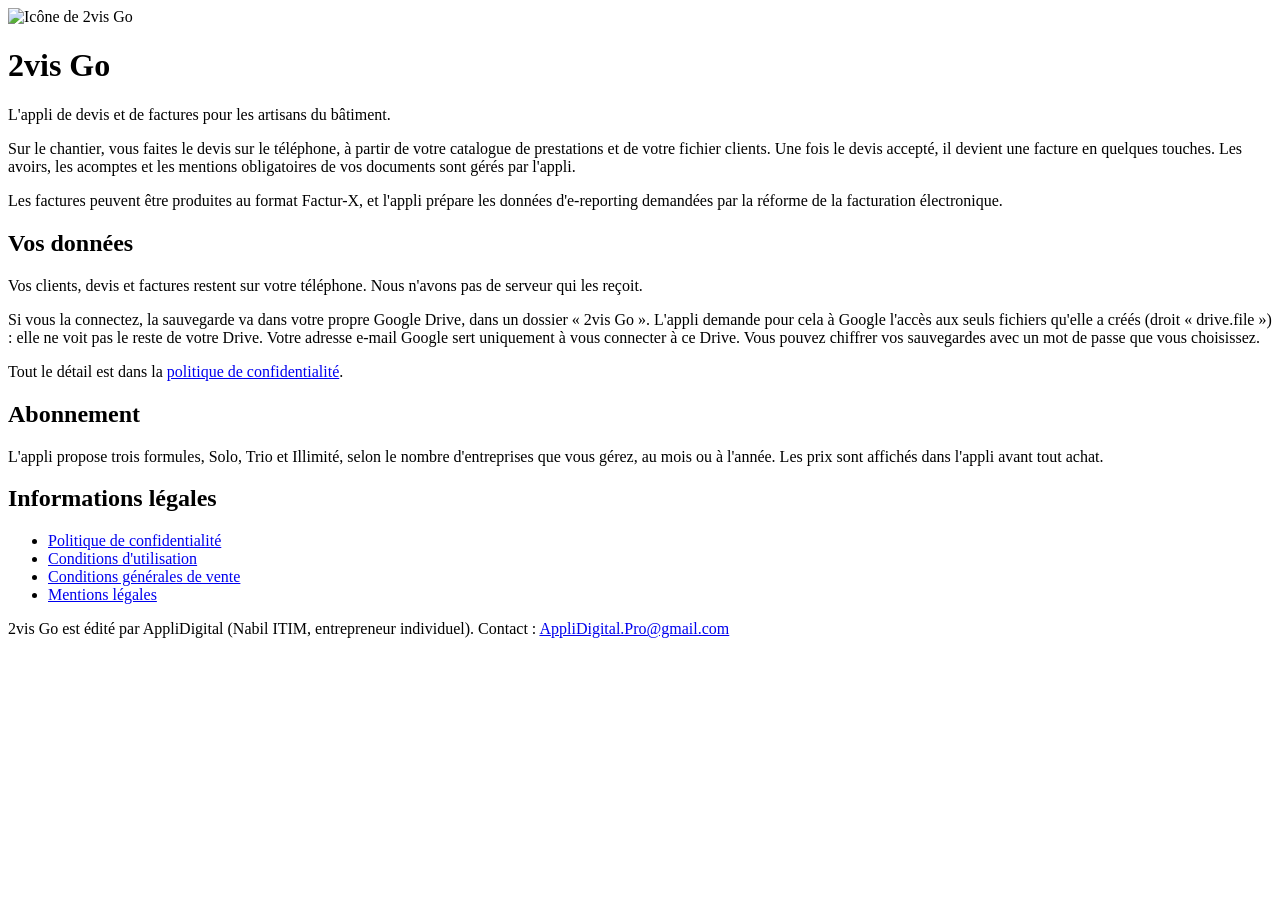
==== site/index.html @ b656b20f "Pages légales 2vis Go pour www.2visgo.fr (accueil, CGV, CGU, confidentialité, mentions légales)" ====
<!doctype html>
<html lang="fr">
<head>
<meta charset="utf-8">
<meta name="viewport" content="width=device-width, initial-scale=1">
<title>2vis Go : devis et factures pour les artisans</title>
<meta name="description" content="2vis Go, l'appli de devis et de factures pour les artisans du bâtiment, éditée par AppliDigital.">
<link rel="icon" href="/favicon.png" type="image/png">
<link rel="stylesheet" href="/style.css">
</head>
<body class="accueil">
<main class="page">
  <img class="icone" src="/icone-192.png" alt="Icône de 2vis Go" width="96" height="96">
  <h1>2vis Go</h1>
  <p class="presentation">L'appli de devis et de factures pour les artisans du bâtiment.</p>

  <p>Sur le chantier, vous faites le devis sur le téléphone, à partir de votre catalogue de prestations et de votre fichier clients. Une fois le devis accepté, il devient une facture en quelques touches. Les avoirs, les acomptes et les mentions obligatoires de vos documents sont gérés par l'appli.</p>

  <p>Les factures peuvent être produites au format Factur-X, et l'appli prépare les données d'e-reporting demandées par la réforme de la facturation électronique.</p>

  <h2>Vos données</h2>
  <p>Vos clients, devis et factures restent sur votre téléphone. Nous n'avons pas de serveur qui les reçoit.</p>
  <p>Si vous la connectez, la sauvegarde va dans votre propre Google Drive, dans un dossier « 2vis Go ». L'appli demande pour cela à Google l'accès aux seuls fichiers qu'elle a créés (droit « drive.file ») : elle ne voit pas le reste de votre Drive. Votre adresse e-mail Google sert uniquement à vous connecter à ce Drive. Vous pouvez chiffrer vos sauvegardes avec un mot de passe que vous choisissez.</p>
  <p>Tout le détail est dans la <a href="/confidentialite/">politique de confidentialité</a>.</p>

  <h2>Abonnement</h2>
  <p>L'appli propose trois formules, Solo, Trio et Illimité, selon le nombre d'entreprises que vous gérez, au mois ou à l'année. Les prix sont affichés dans l'appli avant tout achat.</p>

  <nav class="liens-legaux" aria-label="Informations légales">
    <h2>Informations légales</h2>
    <ul>
      <li><a href="/confidentialite/">Politique de confidentialité</a></li>
      <li><a href="/cgu/">Conditions d'utilisation</a></li>
      <li><a href="/cgv/">Conditions générales de vente</a></li>
      <li><a href="/mentions-legales/">Mentions légales</a></li>
    </ul>
  </nav>

  <footer>
    <p>2vis Go est édité par AppliDigital (Nabil ITIM, entrepreneur individuel). Contact : <a href="mailto:AppliDigital.Pro@gmail.com">AppliDigital.Pro@gmail.com</a></p>
  </footer>
</main>
</body>
</html>
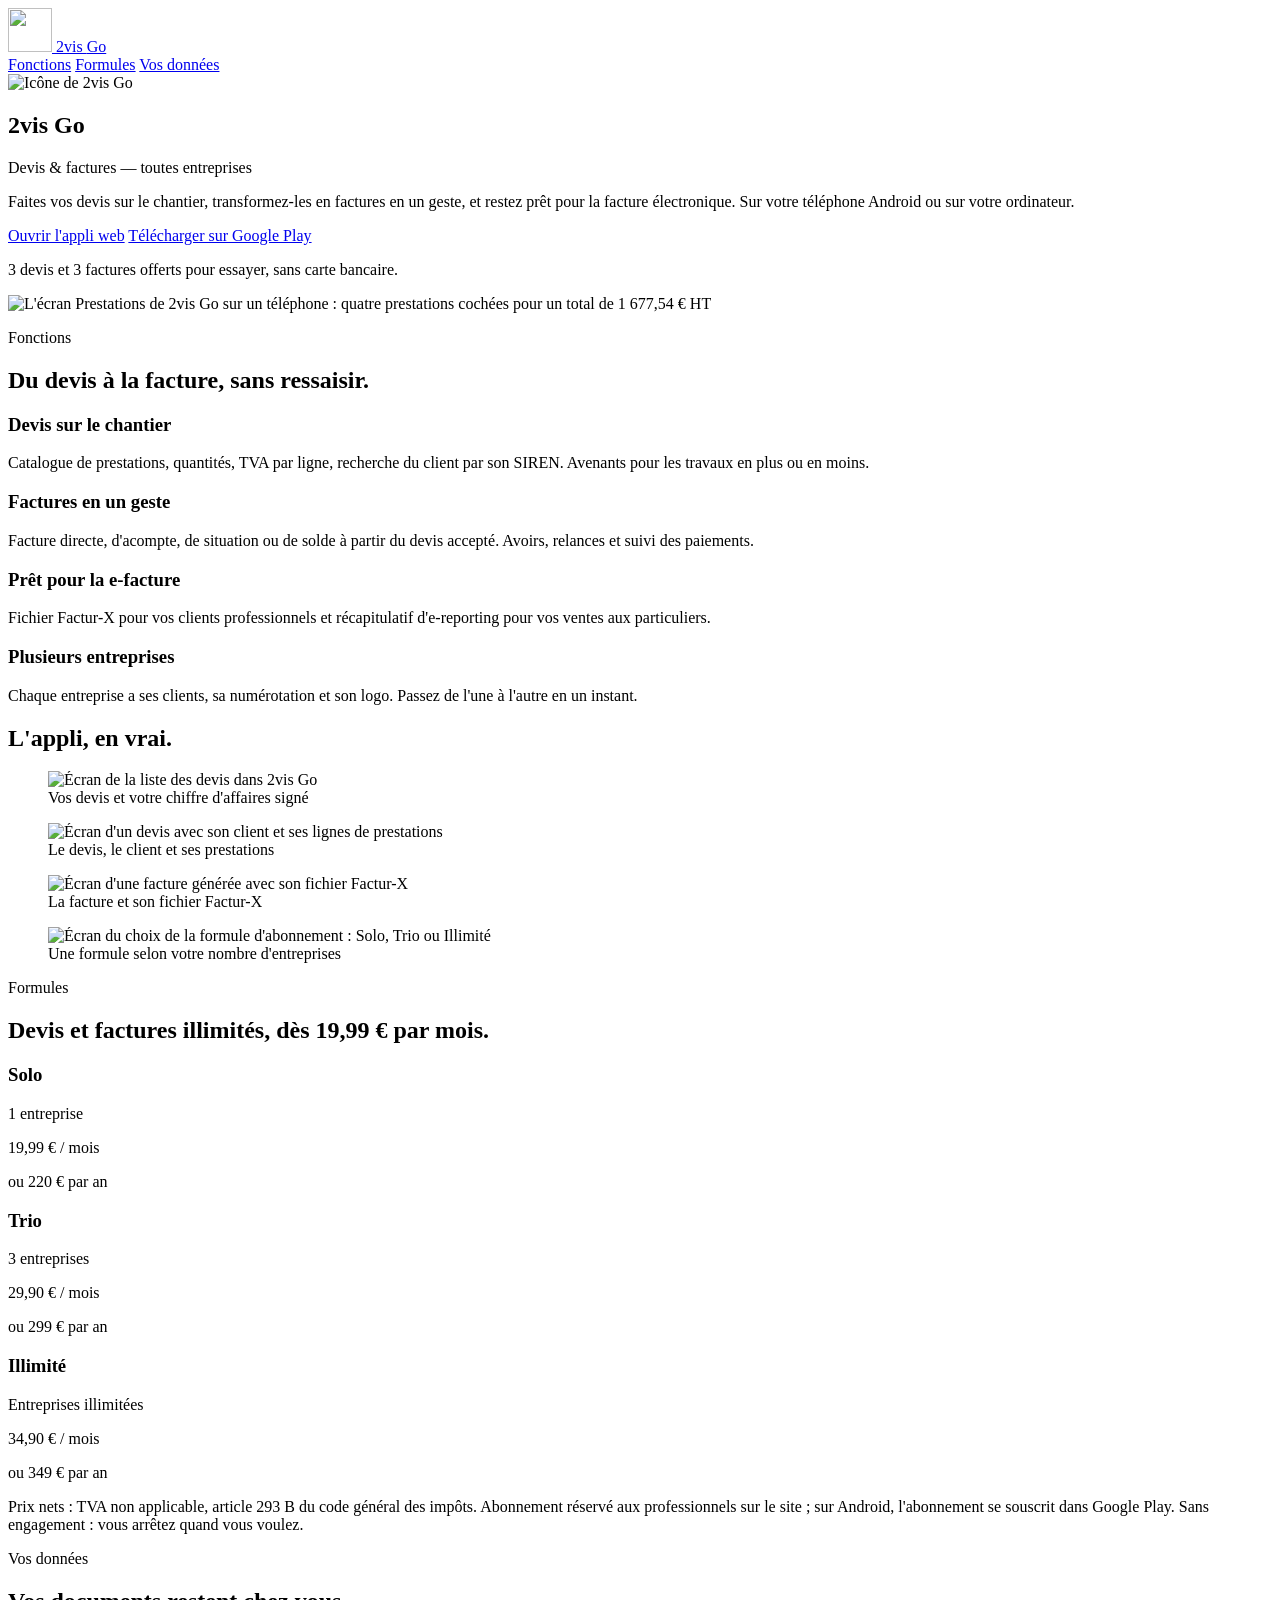
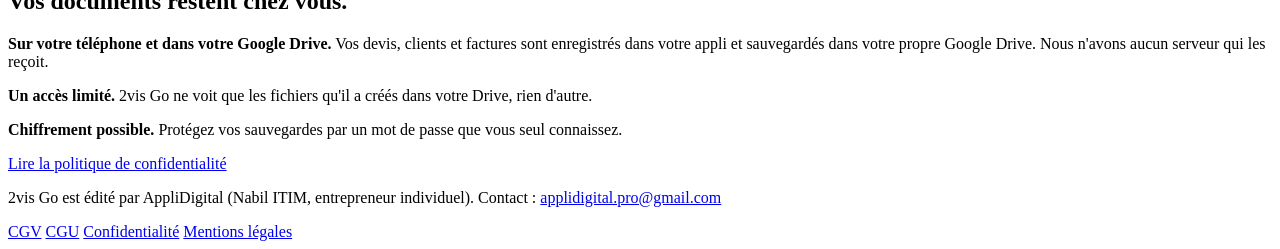
==== commit e42c3581: "Accueil : nouvelle page vitrine 2vis Go" ====
--- a/site/index.html
+++ b/site/index.html
@@ -3,42 +3,175 @@
 <head>
 <meta charset="utf-8">
 <meta name="viewport" content="width=device-width, initial-scale=1">
-<title>2vis Go : devis et factures pour les artisans</title>
-<meta name="description" content="2vis Go, l'appli de devis et de factures pour les artisans du bâtiment, éditée par AppliDigital.">
+<title>2vis Go — devis et factures</title>
+<meta name="description" content="Devis et factures pour toutes les entreprises, sur Android et sur ordinateur : devis sur le chantier, facture en un geste, prêt pour la facture électronique.">
+<meta name="theme-color" content="#141414">
+<link rel="canonical" href="https://www.2visgo.fr/">
 <link rel="icon" href="/favicon.png" type="image/png">
-<link rel="stylesheet" href="/style.css">
+<link rel="preload" href="/polices/poppins-800.woff2" as="font" type="font/woff2" crossorigin>
+<link rel="preload" href="/polices/poppins-400.woff2" as="font" type="font/woff2" crossorigin>
+<link rel="stylesheet" href="/accueil.css">
+<meta property="og:type" content="website">
+<meta property="og:site_name" content="2vis Go">
+<meta property="og:locale" content="fr_FR">
+<meta property="og:url" content="https://www.2visgo.fr/">
+<meta property="og:title" content="2vis Go — devis et factures">
+<meta property="og:description" content="Devis et factures pour toutes les entreprises, sur Android et sur ordinateur : devis sur le chantier, facture en un geste, prêt pour la facture électronique.">
+<meta property="og:image" content="https://www.2visgo.fr/images/banniere-facebook.png">
+<meta property="og:image:type" content="image/png">
+<meta property="og:image:width" content="1800">
+<meta property="og:image:height" content="670">
+<meta property="og:image:alt" content="Logo 2vis Go, « Devis &amp; factures — toutes entreprises », et l'écran Prestations de l'appli sur un téléphone">
+<meta name="twitter:card" content="summary_large_image">
 </head>
-<body class="accueil">
-<main class="page">
-  <img class="icone" src="/icone-192.png" alt="Icône de 2vis Go" width="96" height="96">
-  <h1>2vis Go</h1>
-  <p class="presentation">L'appli de devis et de factures pour les artisans du bâtiment.</p>
+<body>
+<div class="site">
 
-  <p>Sur le chantier, vous faites le devis sur le téléphone, à partir de votre catalogue de prestations et de votre fichier clients. Une fois le devis accepté, il devient une facture en quelques touches. Les avoirs, les acomptes et les mentions obligatoires de vos documents sont gérés par l'appli.</p>
+<header class="entete">
+  <a class="marque" href="#haut">
+    <img src="/images/icone.webp" alt="" width="44" height="44">
+    <span>2vis <span class="orange">Go</span></span>
+  </a>
+  <nav class="menu" aria-label="Menu principal">
+    <a href="#fonctions">Fonctions</a>
+    <a href="#formules">Formules</a>
+    <a href="#donnees">Vos données</a>
+  </nav>
+</header>
 
-  <p>Les factures peuvent être produites au format Factur-X, et l'appli prépare les données d'e-reporting demandées par la réforme de la facturation électronique.</p>
+<main>
 
-  <h2>Vos données</h2>
-  <p>Vos clients, devis et factures restent sur votre téléphone. Nous n'avons pas de serveur qui les reçoit.</p>
-  <p>Si vous la connectez, la sauvegarde va dans votre propre Google Drive, dans un dossier « 2vis Go ». L'appli demande pour cela à Google l'accès aux seuls fichiers qu'elle a créés (droit « drive.file ») : elle ne voit pas le reste de votre Drive. Votre adresse e-mail Google sert uniquement à vous connecter à ce Drive. Vous pouvez chiffrer vos sauvegardes avec un mot de passe que vous choisissez.</p>
-  <p>Tout le détail est dans la <a href="/confidentialite/">politique de confidentialité</a>.</p>
+<section id="haut" class="bandeau">
+  <div class="rond rond-bandeau" aria-hidden="true"></div>
+  <div class="bandeau-texte">
+    <div class="bandeau-titre">
+      <img src="/images/icone.webp" alt="Icône de 2vis Go" width="120" height="120">
+      <h1>2vis <span class="orange">Go</span></h1>
+    </div>
+    <p class="accroche">Devis &amp; factures — toutes entreprises</p>
+    <p class="presentation">Faites vos devis sur le chantier, transformez-les en factures en un geste, et restez prêt pour la facture électronique. Sur votre téléphone Android ou sur votre ordinateur.</p>
+    <div class="actions">
+      <a class="bouton bouton-plein" href="https://app.2visgo.fr">Ouvrir l'appli web</a>
+      <a class="bouton bouton-contour" href="https://play.google.com/store/apps/details?id=com.nabilitim.batidevis">Télécharger sur Google Play</a>
+    </div>
+    <p class="essai">3 devis et 3 factures offerts pour essayer, sans carte bancaire.</p>
+  </div>
+  <div class="bandeau-visuel">
+    <img src="/images/telephone.webp" alt="L'écran Prestations de 2vis Go sur un téléphone : quatre prestations cochées pour un total de 1 677,54 € HT" width="640" height="670" fetchpriority="high">
+  </div>
+</section>
 
-  <h2>Abonnement</h2>
-  <p>L'appli propose trois formules, Solo, Trio et Illimité, selon le nombre d'entreprises que vous gérez, au mois ou à l'année. Les prix sont affichés dans l'appli avant tout achat.</p>
+<section id="fonctions" class="section section-sombre">
+  <div class="conteneur">
+    <div class="intro intro-fonctions">
+      <p class="surtitre">Fonctions</p>
+      <h2>Du devis à la facture, sans ressaisir.</h2>
+    </div>
+    <div class="grille grille-fonctions">
+      <div class="carte">
+        <h3>Devis sur le chantier</h3>
+        <p>Catalogue de prestations, quantités, TVA par ligne, recherche du client par son SIREN. Avenants pour les travaux en plus ou en moins.</p>
+      </div>
+      <div class="carte">
+        <h3>Factures en un geste</h3>
+        <p>Facture directe, d'acompte, de situation ou de solde à partir du devis accepté. Avoirs, relances et suivi des paiements.</p>
+      </div>
+      <div class="carte">
+        <h3>Prêt pour la e-facture</h3>
+        <p>Fichier Factur-X pour vos clients professionnels et récapitulatif d'e-reporting pour vos ventes aux particuliers.</p>
+      </div>
+      <div class="carte">
+        <h3>Plusieurs entreprises</h3>
+        <p>Chaque entreprise a ses clients, sa numérotation et son logo. Passez de l'une à l'autre en un instant.</p>
+      </div>
+    </div>
+  </div>
+  <div class="rond rond-fonctions" aria-hidden="true"></div>
+</section>
 
-  <nav class="liens-legaux" aria-label="Informations légales">
-    <h2>Informations légales</h2>
-    <ul>
-      <li><a href="/confidentialite/">Politique de confidentialité</a></li>
-      <li><a href="/cgu/">Conditions d'utilisation</a></li>
-      <li><a href="/cgv/">Conditions générales de vente</a></li>
-      <li><a href="/mentions-legales/">Mentions légales</a></li>
-    </ul>
-  </nav>
+<section class="section" aria-labelledby="titre-captures">
+  <div class="conteneur conteneur-serre">
+    <h2 id="titre-captures">L'appli, en vrai.</h2>
+    <div class="grille grille-captures">
+      <figure>
+        <img src="/images/devis-liste.webp" alt="Écran de la liste des devis dans 2vis Go" width="540" height="960" loading="lazy" decoding="async">
+        <figcaption>Vos devis et votre chiffre d'affaires signé</figcaption>
+      </figure>
+      <figure>
+        <img src="/images/devis-lignes.webp" alt="Écran d'un devis avec son client et ses lignes de prestations" width="540" height="960" loading="lazy" decoding="async">
+        <figcaption>Le devis, le client et ses prestations</figcaption>
+      </figure>
+      <figure>
+        <img src="/images/facture-generee.webp" alt="Écran d'une facture générée avec son fichier Factur-X" width="540" height="960" loading="lazy" decoding="async">
+        <figcaption>La facture et son fichier Factur-X</figcaption>
+      </figure>
+      <figure>
+        <img src="/images/formules.webp" alt="Écran du choix de la formule d'abonnement : Solo, Trio ou Illimité" width="540" height="960" loading="lazy" decoding="async">
+        <figcaption>Une formule selon votre nombre d'entreprises</figcaption>
+      </figure>
+    </div>
+  </div>
+</section>
 
-  <footer>
-    <p>2vis Go est édité par AppliDigital (Nabil ITIM, entrepreneur individuel). Contact : <a href="mailto:AppliDigital.Pro@gmail.com">AppliDigital.Pro@gmail.com</a></p>
-  </footer>
+<section id="formules" class="section section-sombre">
+  <div class="conteneur conteneur-serre">
+    <div class="intro">
+      <p class="surtitre">Formules</p>
+      <h2>Devis et factures illimités, dès 19,99 € par mois.</h2>
+    </div>
+    <div class="grille grille-formules">
+      <div class="carte formule">
+        <h3>Solo</h3>
+        <p>1 entreprise</p>
+        <p class="prix">19,99 € <span>/ mois</span></p>
+        <p>ou 220 € par an</p>
+      </div>
+      <div class="carte formule formule-mise-en-avant">
+        <h3>Trio</h3>
+        <p>3 entreprises</p>
+        <p class="prix">29,90 € <span>/ mois</span></p>
+        <p>ou 299 € par an</p>
+      </div>
+      <div class="carte formule">
+        <h3>Illimité</h3>
+        <p>Entreprises illimitées</p>
+        <p class="prix">34,90 € <span>/ mois</span></p>
+        <p>ou 349 € par an</p>
+      </div>
+    </div>
+    <p class="precisions">Prix nets : TVA non applicable, article 293 B du code général des impôts. Abonnement réservé aux professionnels sur le site ; sur Android, l'abonnement se souscrit dans Google Play. Sans engagement : vous arrêtez quand vous voulez.</p>
+  </div>
+</section>
+
+<section id="donnees" class="section">
+  <div class="conteneur conteneur-colonnes">
+    <div class="intro donnees-titre">
+      <p class="surtitre">Vos données</p>
+      <h2>Vos documents restent chez vous.</h2>
+    </div>
+    <div class="donnees-texte">
+      <p><strong>Sur votre téléphone et dans votre Google Drive.</strong> Vos devis, clients et factures sont enregistrés dans votre appli et sauvegardés dans votre propre Google Drive. Nous n'avons aucun serveur qui les reçoit.</p>
+      <p><strong>Un accès limité.</strong> 2vis Go ne voit que les fichiers qu'il a créés dans votre Drive, rien d'autre.</p>
+      <p><strong>Chiffrement possible.</strong> Protégez vos sauvegardes par un mot de passe que vous seul connaissez.</p>
+      <p><a href="/confidentialite/">Lire la politique de confidentialité</a></p>
+    </div>
+  </div>
+</section>
+
 </main>
+
+<footer class="pied">
+  <div class="pied-contenu">
+    <p>2vis Go est édité par AppliDigital (Nabil ITIM, entrepreneur individuel). Contact : <a href="mailto:applidigital.pro@gmail.com">applidigital.pro@gmail.com</a></p>
+    <nav aria-label="Informations légales">
+      <a href="/cgv/">CGV</a>
+      <a href="/cgu/">CGU</a>
+      <a href="/confidentialite/">Confidentialité</a>
+      <a href="/mentions-legales/">Mentions légales</a>
+    </nav>
+  </div>
+</footer>
+
+</div>
 </body>
 </html>
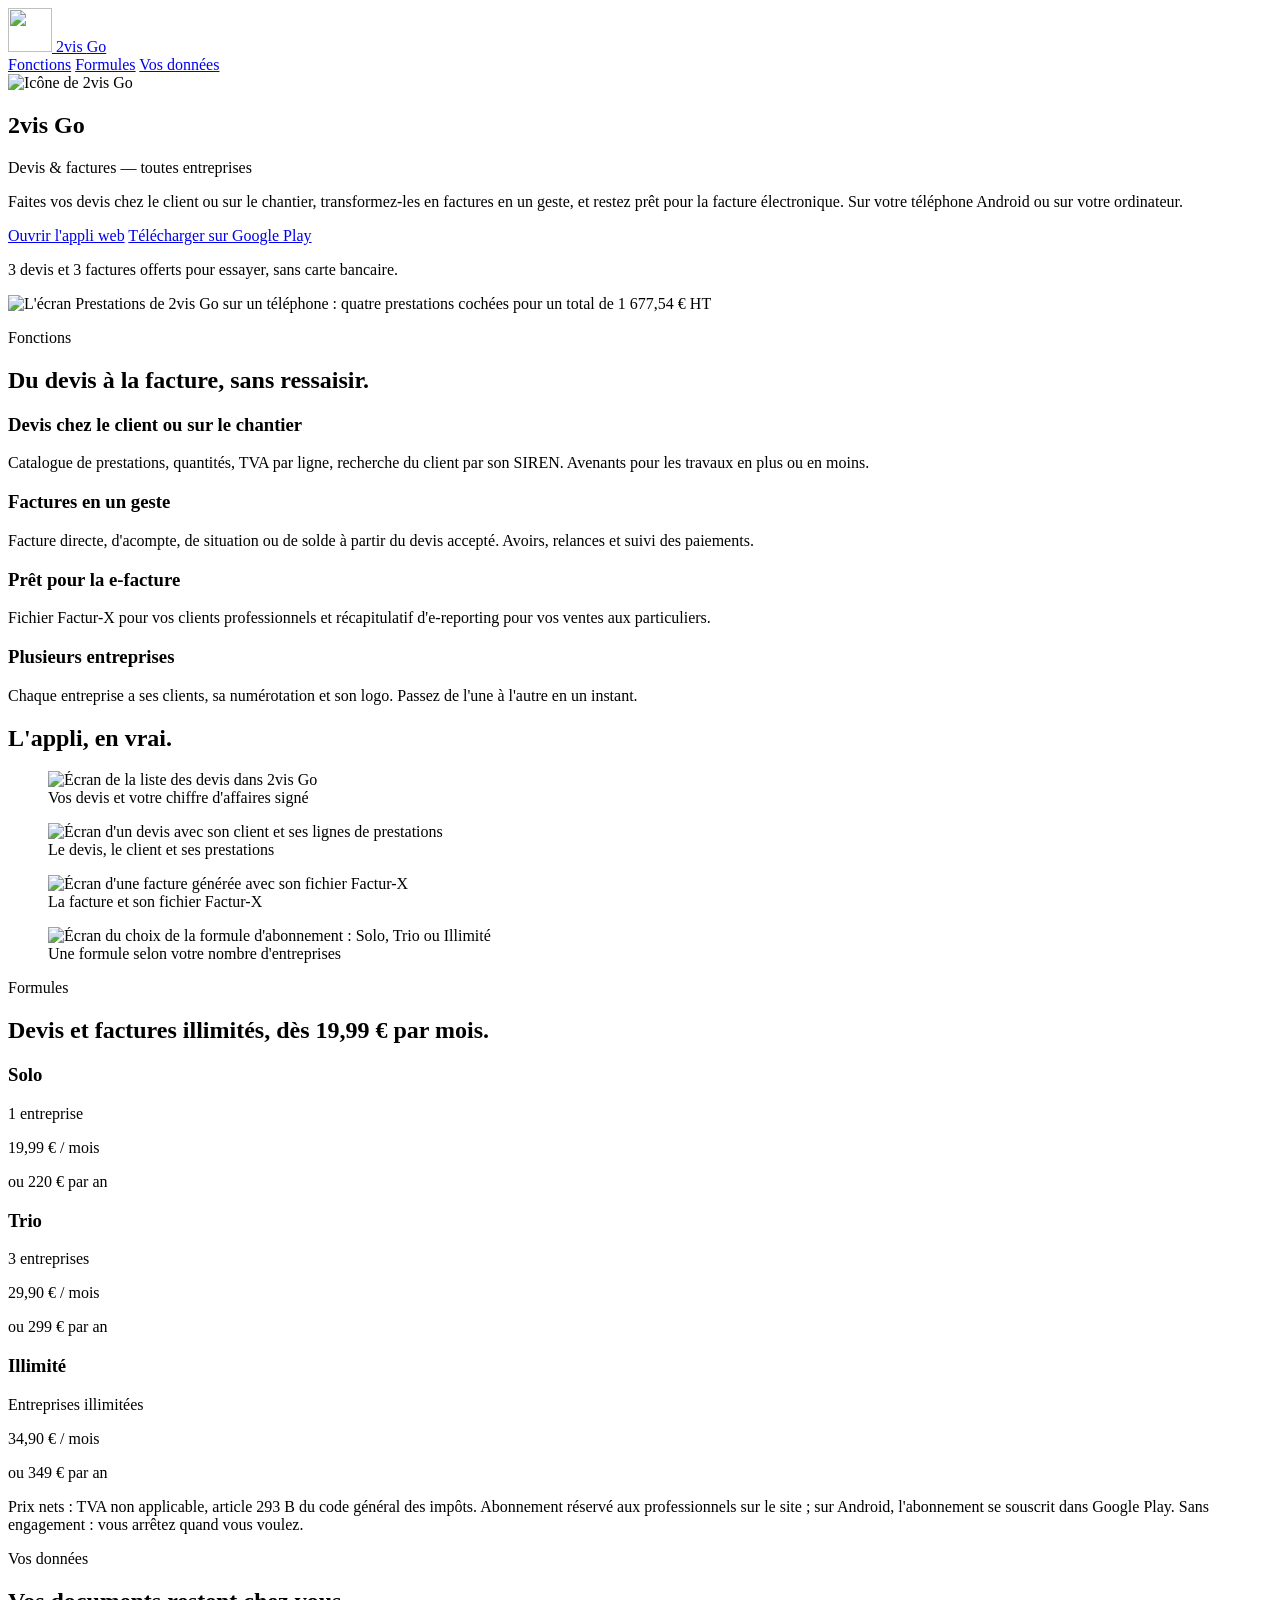
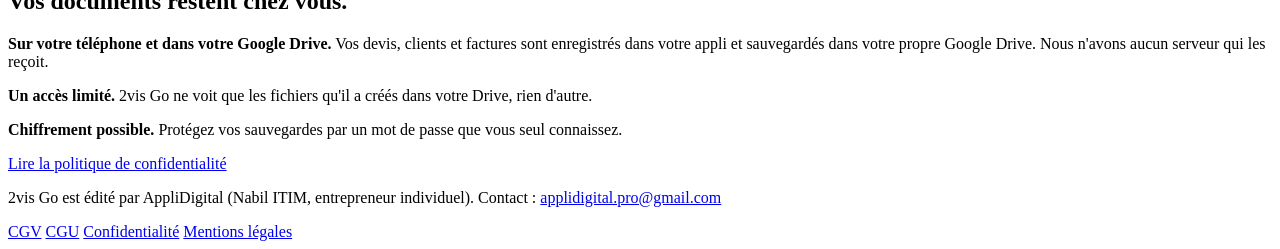
==== commit 1a8b702a: "Accueil : devis chez le client ou sur le chantier" ====
--- a/site/index.html
+++ b/site/index.html
@@ -4,10 +4,11 @@
 <meta charset="utf-8">
 <meta name="viewport" content="width=device-width, initial-scale=1">
 <title>2vis Go — devis et factures</title>
-<meta name="description" content="Devis et factures pour toutes les entreprises, sur Android et sur ordinateur : devis sur le chantier, facture en un geste, prêt pour la facture électronique.">
+<meta name="description" content="Devis et factures pour toutes les entreprises, sur Android et sur ordinateur : devis chez le client ou sur le chantier, facture en un geste, prêt pour la facture électronique.">
 <meta name="theme-color" content="#141414">
 <link rel="canonical" href="https://www.2visgo.fr/">
 <link rel="icon" href="/favicon.png" type="image/png">
+<link rel="apple-touch-icon" href="/apple-touch-icon.png">
 <link rel="preload" href="/polices/poppins-800.woff2" as="font" type="font/woff2" crossorigin>
 <link rel="preload" href="/polices/poppins-400.woff2" as="font" type="font/woff2" crossorigin>
 <link rel="stylesheet" href="/accueil.css">
@@ -16,7 +17,7 @@
 <meta property="og:locale" content="fr_FR">
 <meta property="og:url" content="https://www.2visgo.fr/">
 <meta property="og:title" content="2vis Go — devis et factures">
-<meta property="og:description" content="Devis et factures pour toutes les entreprises, sur Android et sur ordinateur : devis sur le chantier, facture en un geste, prêt pour la facture électronique.">
+<meta property="og:description" content="Devis et factures pour toutes les entreprises, sur Android et sur ordinateur : devis chez le client ou sur le chantier, facture en un geste, prêt pour la facture électronique.">
 <meta property="og:image" content="https://www.2visgo.fr/images/banniere-facebook.png">
 <meta property="og:image:type" content="image/png">
 <meta property="og:image:width" content="1800">
@@ -49,7 +50,7 @@
       <h1>2vis <span class="orange">Go</span></h1>
     </div>
     <p class="accroche">Devis &amp; factures — toutes entreprises</p>
-    <p class="presentation">Faites vos devis sur le chantier, transformez-les en factures en un geste, et restez prêt pour la facture électronique. Sur votre téléphone Android ou sur votre ordinateur.</p>
+    <p class="presentation">Faites vos devis chez le client ou sur le chantier, transformez-les en factures en un geste, et restez prêt pour la facture électronique. Sur votre téléphone Android ou sur votre ordinateur.</p>
     <div class="actions">
       <a class="bouton bouton-plein" href="https://app.2visgo.fr">Ouvrir l'appli web</a>
       <a class="bouton bouton-contour" href="https://play.google.com/store/apps/details?id=com.nabilitim.batidevis">Télécharger sur Google Play</a>
@@ -69,7 +70,7 @@
     </div>
     <div class="grille grille-fonctions">
       <div class="carte">
-        <h3>Devis sur le chantier</h3>
+        <h3>Devis chez le client ou sur le chantier</h3>
         <p>Catalogue de prestations, quantités, TVA par ligne, recherche du client par son SIREN. Avenants pour les travaux en plus ou en moins.</p>
       </div>
       <div class="carte">
